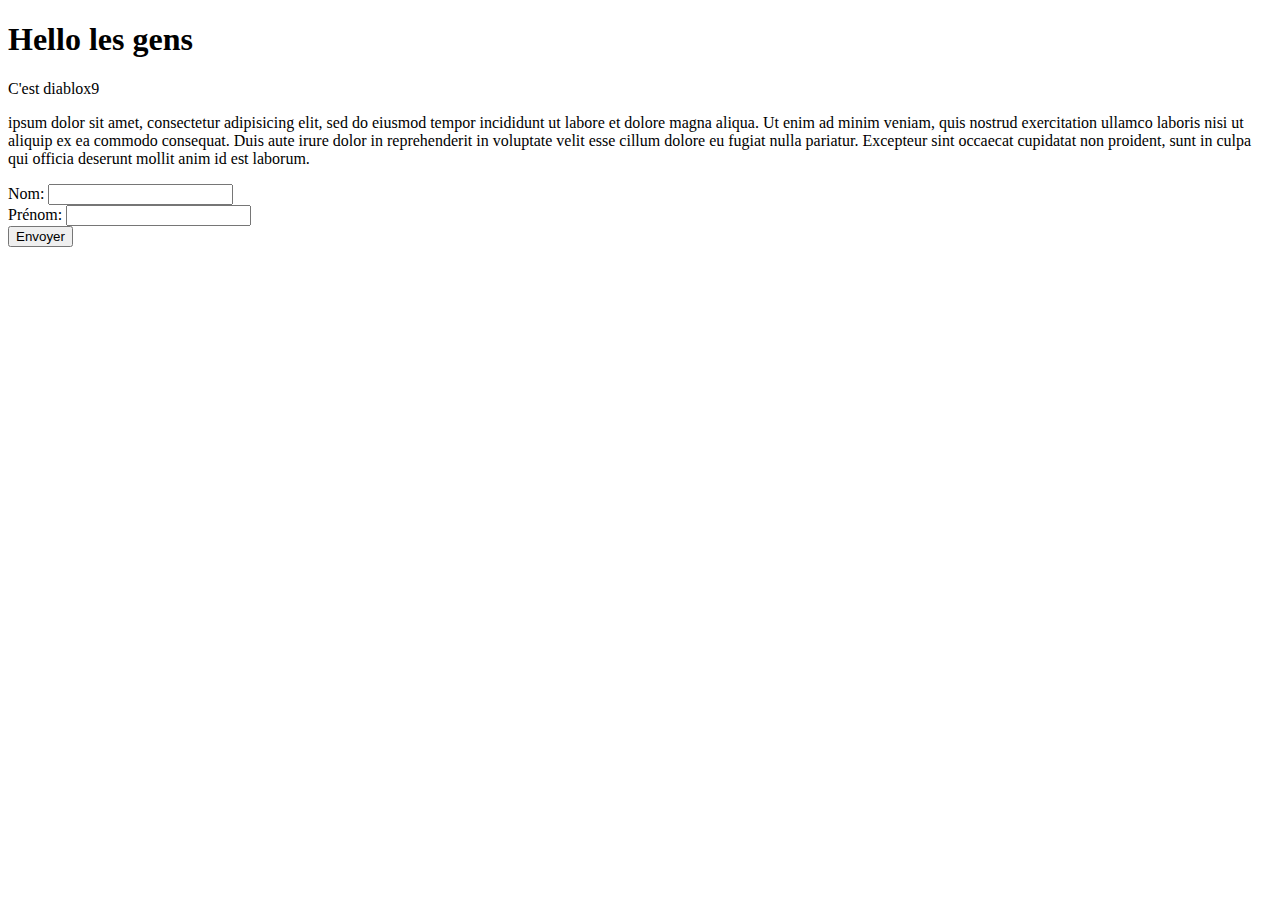
==== client/index.html @ 91565401 "Add files via upload" ====
<!DOCTYPE html>
<html>
<head>
	<title>
		Mon premier serveur
	</title>
</head>
<body>

<h1> Hello les gens</h1>
<p> C'est diablox9</p>


<p>ipsum dolor sit amet, consectetur adipisicing elit, sed do eiusmod
tempor incididunt ut labore et dolore magna aliqua. Ut enim ad minim veniam,
quis nostrud exercitation ullamco laboris nisi ut aliquip ex ea commodo
consequat. Duis aute irure dolor in reprehenderit in voluptate velit esse
cillum dolore eu fugiat nulla pariatur. Excepteur sint occaecat cupidatat non
proident, sunt in culpa qui officia deserunt mollit anim id est laborum.</p>

<form action="/service">
<label>Nom: <input name="Nom"></label><br>
<label>Prénom: <input name="Prenom"></label><br>
<input type="submit" value="Envoyer">
</form>

</body>
</html>
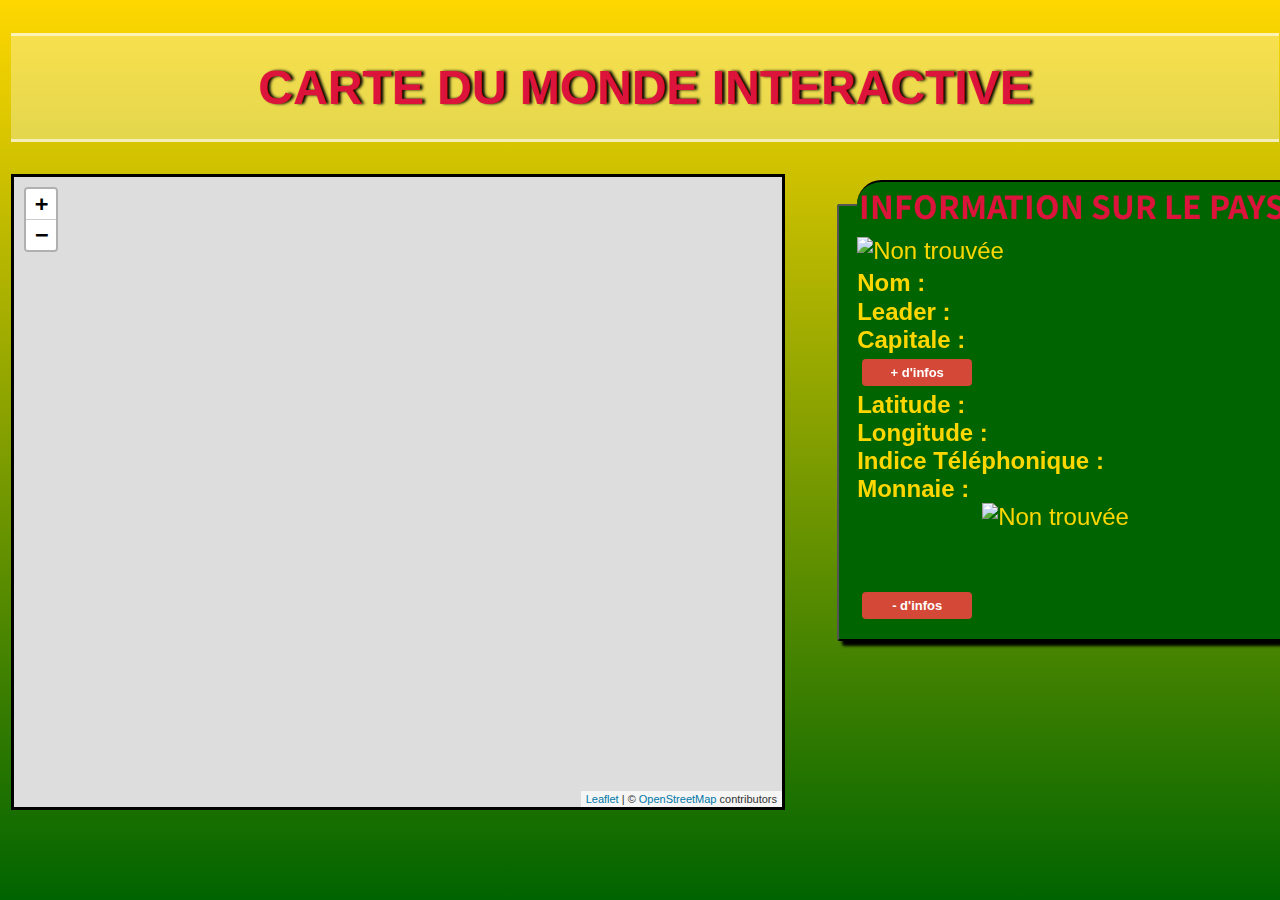
==== commit 0c50fd6f: "Add files via upload" ====
--- a/client/index.html
+++ b/client/index.html
@@ -1,28 +1,191 @@
 <!DOCTYPE html>
-<html>
+
+<link rel="stylesheet" type="text/css" href="style.css">
+<link rel="stylesheet" type="text/css" href="leaflet.css"> 
+<title>Projet WEB</title>
+<script src="leaflet.js"></script>
+
+<!-- <style>
+.leaflet-default-icon-path {
+  background-image: url(images/marker-icon-green.png);
+  }
+</style> -->
+
+<meta charset="utf-8">
+
 <head>
-	<title>
-		Mon premier serveur
-	</title>
+<link href="https://fonts.googleapis.com/css?family=Assistant&display=swap" rel="stylesheet">
 </head>
-<body>
 
-<h1> Hello les gens</h1>
-<p> C'est diablox9</p>
+<!-- Récupération de la liste des pays au chargement de la page -->
+<body onload="load_data();" onKeyPress="if (event.keyCode == 13) envoiformulaire()">
+
+<nav>
+	<h1>CARTE DU MONDE INTERACTIVE</h1>
+</nav>
+
+<main>
+<div style="width: 100%; overflow: hidden;">
+		
+		<div id="map" style="margin-bottom:1.33em; float: left;"></div>
+
+			<div id='window' style = 'margin-left:65%; width :10%;'>
+		     <fieldset id='country_data'>
+		       <legend style="color:#dc143c;background-color:#006400;border-radius: 25px;border-top:2px solid #000000;">INFORMATION SUR LE PAYS></legend>
+		       <img id='drapeau' alt='Non trouvée' draggable = "true"/>
+		       <div>
+		         <span><b>Nom : </b></span><span id='country_name'></span>
+		         <br>
+             <span><b>Leader : </b></span><span id='leader'></span>
+             <br>
+		         <span><b>Capitale : </b></span><span id='capital'></span>
+		         <br>
+		         <button id="demandeinfo">+ d'infos</button>
+		         <div id='moreinfo'>
+		         <span><b>Latitude : </b></span><span id='latitude'></span>
+		         <br>
+		         <span><b>Longitude : </b></span><span id='longitude'></span>
+		         <br>
+		         <span><b>Indice Téléphonique : </b></span><span id='ccode'></span>
+		         <br>
+		         <span><b>Monnaie : </b></span><span id='monnaie'></span>
+		         <br>
+             <img id='photo' alt='Non trouvée' draggable = "true" class="center"/>
+             <br>
+		         <a target = "_blank" id = "wp"></a>
+		         <br>
+		         <button id='lessinfo'>- d'infos</button>
+		        </div>
+		     </fieldset>
+		    </div>
 
 
-<p>ipsum dolor sit amet, consectetur adipisicing elit, sed do eiusmod
-tempor incididunt ut labore et dolore magna aliqua. Ut enim ad minim veniam,
-quis nostrud exercitation ullamco laboris nisi ut aliquip ex ea commodo
-consequat. Duis aute irure dolor in reprehenderit in voluptate velit esse
-cillum dolore eu fugiat nulla pariatur. Excepteur sint occaecat cupidatat non
-proident, sunt in culpa qui officia deserunt mollit anim id est laborum.</p>
+</div>
+</main>
+</body>
 
-<form action="/service">
-<label>Nom: <input name="Nom"></label><br>
-<label>Prénom: <input name="Prenom"></label><br>
-<input type="submit" value="Envoyer">
-</form>
+ 
+ <script>
 
-</body>
-</html>+document.getElementById('demandeinfo').addEventListener('click',showinfo);
+document.getElementById('lessinfo').addEventListener('click',hideinfo);
+
+
+// Création d'une carte dans la balise div "map",
+// et position de la vue sur un point donné et un niveau de zoom
+var map = L.map('map').setView([45,70], 2);
+
+// Ajout d'une couche de dalles OpenStreetMap
+L.tileLayer('http://{s}.tile.osm.org/{z}/{x}/{y}.png', {
+     attribution: '&copy; <a href="http://osm.org/copyright">OpenStreetMap</a> contributors'
+     }).addTo(map);
+
+//Crétion de 2 types d'icones de marqueur (un jaune et un par défaut)
+var yellow_icon = L.icon({
+    iconUrl: 'images/marker-icon-yellow.png',
+    iconAnchor: [12,41],
+  popupAnchor: [0,-32],
+    shadowUrl: 'images/marker-shadow.png',
+    shadowAnchor: [12,41]
+});
+
+var default_icon = L.icon({
+    iconUrl: 'images/marker-icon.png',
+    iconAnchor: [12,41],
+  popupAnchor: [0,-32],
+    shadowUrl: 'images/marker-shadow.png',
+    shadowAnchor: [12,41]
+});
+
+//Liste des marqueurs
+var markers = [];
+var marker;
+
+function showinfo() {
+  window.moreinfo.style.display = 'block';
+  window.demandeinfo.style.display = 'none';
+  window.lessinfo.style.display = 'block';
+}
+function hideinfo() {
+  window.moreinfo.style.display = 'none';
+  window.demandeinfo.style.display = 'block';
+  window.lessinfo.style.display = 'none';
+}
+
+
+// Fonction appelée au chargement de la page
+function load_data () {
+
+  // objet pour l'envoi d'une requête Ajax
+  var xhr = new XMLHttpRequest();
+
+  // fonction appelée lorsque la réponse à la requête (liste des lieux insolites) sera arrivée
+  xhr.onload = function() {
+
+    // transformation des données renvoyées par le serveur
+    // responseText est du type string, data est une liste
+    var data = JSON.parse(this.responseText);
+
+    // boucle sur les lieux
+    for ( n = 0; n < data.length; n++ ) {
+      // insertion d'un marqueur à la position du lieu,
+      // attachement d'une popup, capture de l'événement 'clic'
+      // ajout d'une propriété personnalisée au marqueur
+    marker = L.marker([data[n].lat,data[n].lon], riseOnHover=true);
+      marker.addTo(map)
+       .bindPopup(data[n].name)
+       .addEventListener('click',OnMarkerClick)
+       .idnum = data[n].wp;
+    markers[n] = marker;
+
+    }
+  };
+
+  // Envoi de la requête Ajax pour la récupération de la liste des lieux insolites
+  xhr.open('GET','/countries',true);
+  xhr.send();
+}
+
+// Fonction appelée lors d'un clic sur un marqueur
+function OnMarkerClick (e) {
+
+   var xhr = new XMLHttpRequest(); 
+   // requête au serveur
+   xhr.open('GET','/country/'+e.target.idnum,true);
+  
+   // fonction callback
+   xhr.onload = function() {
+   // récupération des informations au format json
+     if ( this.status == 200 ) {
+       var data = JSON.parse(this.responseText);
+       window.country_data.style.display = 'block';
+     hideinfo();
+       window.country_name.textContent = data.name;
+       window.capital.textContent = data.capital;
+       window.latitude.textContent = data.latitude.toFixed(3);
+       window.longitude.textContent = data.longitude.toFixed(3);
+       window.photo.src = data.photo_name;
+       window.ccode.textContent = data.ccode;
+       window.drapeau.src = data.drapeau;
+       window.monnaie.textContent=data.monnaie;
+       window.leader.textContent = data.leader;
+       window.wp.textContent = 'https://en.wikipedia.org/wiki/'+data.wp;
+       window.wp.href = 'https://en.wikipedia.org/wiki/'+data.wp;
+     }
+     // affichage d'un message d'erreur
+     else {
+        window.country_data.style.display = 'none';
+        window.error_msg.innerHTML = this.statusText;
+     }
+  };
+  xhr.send();
+  
+  //Affichage du pays en surbrillance
+  for (var i = 0; i<markers.length; i++) { markers[i].setIcon(default_icon); }
+  e.target.setIcon(yellow_icon);
+}
+
+function convertRad(input){return (Math.PI*input)/180;}
+
+ 
+</script>--- a/client/style.css
+++ b/client/style.css
@@ -0,0 +1,107 @@
+﻿/* fond de page */
+body {
+/* Seagreen */
+  background: linear-gradient(#ffd700, #006400);
+  background-size: 100%;
+  background-repeat: no-repeat;
+  color: white;
+  height: 100vh;
+  margin: 0;
+  /* pour éviter l'ascenseur */
+  border: 1px solid transparent;
+  box-sizing: border-box;
+}
+
+/* bandeau de titre */
+h1 { 
+  color:  #dc143c;
+  text-align: center;;
+  font-size: 300%;
+  border: none;
+  box-shadow: none;
+  background-color: rgba(255,255,255,0.3);
+  border-top: 3px solid rgba(255,255,255,0.6);
+  border-bottom: 3px solid rgba(255,255,255,0.6);
+  text-shadow: 3px 0px 3px black;
+  padding-top: 0.5em;
+  padding-bottom: 0.5em;
+}
+
+/* contenu de la page */
+body > * {   padding-left: 10px; }
+
+/* polices de caractères */
+body { font-family: Calibri, sans-serif; }
+
+/* positionnement des champs */
+label { display: block; }
+label span { display: inline-block; width: 5em; height: 1.5em; }
+
+a.delete:hover {
+  color: red;
+}
+
+legend {
+  font-size: 150%;
+  font-weight: bold;
+  font-family: 'Assistant', sans-serif;
+  
+}
+
+fieldset {
+  border: 2px outset black;
+  border-radius: 3px;
+  box-shadow: 5px 5px 3px black;
+  font-size: 150%;
+  background-color: #006400;
+  color: #ffd700;
+}
+
+table {
+  margin-border: 2em;
+}
+
+span[id=country_name] {
+  font-size: 120%;
+  color: black;
+}
+
+button {
+  width:110px;
+  padding:6px 0 6px 0;
+  font:Bold 13px Arial;
+  background:#d34836;
+  color:#fff;
+  border-radius:4px;
+  border:none;
+  transition: all 0.3s ease 0s;
+  cursor: pointer;
+  margin: 5px;
+}
+
+button:hover {
+  background:red;
+  box-shadow: 0 0 10px black;
+  transition: all 0.3s ease 0s;
+}
+
+a.delete:hover {
+  color: red;
+}
+#map { 
+  height: 70vh; 
+  width: 60vw; 
+  border: 3px solid black;
+}
+#country_data {
+  width:500px;
+  position: fixed;
+  top: 20%;
+}
+
+.center {
+  display: block;
+  margin-left: auto;
+  margin-right: auto;
+  width: 50%;
+}--- a/client/leaflet.css
+++ b/client/leaflet.css
@@ -0,0 +1,635 @@
+/* required styles */
+
+.leaflet-pane,
+.leaflet-tile,
+.leaflet-marker-icon,
+.leaflet-marker-shadow,
+.leaflet-tile-container,
+.leaflet-pane > svg,
+.leaflet-pane > canvas,
+.leaflet-zoom-box,
+.leaflet-image-layer,
+.leaflet-layer {
+	position: absolute;
+	left: 0;
+	top: 0;
+	}
+.leaflet-container {
+	overflow: hidden;
+	}
+.leaflet-tile,
+.leaflet-marker-icon,
+.leaflet-marker-shadow {
+	-webkit-user-select: none;
+	   -moz-user-select: none;
+	        user-select: none;
+	  -webkit-user-drag: none;
+	}
+/* Safari renders non-retina tile on retina better with this, but Chrome is worse */
+.leaflet-safari .leaflet-tile {
+	image-rendering: -webkit-optimize-contrast;
+	}
+/* hack that prevents hw layers "stretching" when loading new tiles */
+.leaflet-safari .leaflet-tile-container {
+	width: 1600px;
+	height: 1600px;
+	-webkit-transform-origin: 0 0;
+	}
+.leaflet-marker-icon-red,
+.leaflet-marker-shadow {
+	display: block;
+	}
+/* .leaflet-container svg: reset svg max-width decleration shipped in Joomla! (joomla.org) 3.x */
+/* .leaflet-container img: map is broken in FF if you have max-width: 100% on tiles */
+.leaflet-container .leaflet-overlay-pane svg,
+.leaflet-container .leaflet-marker-pane img,
+.leaflet-container .leaflet-shadow-pane img,
+.leaflet-container .leaflet-tile-pane img,
+.leaflet-container img.leaflet-image-layer,
+.leaflet-container .leaflet-tile {
+	max-width: none !important;
+	max-height: none !important;
+	}
+
+.leaflet-container.leaflet-touch-zoom {
+	-ms-touch-action: pan-x pan-y;
+	touch-action: pan-x pan-y;
+	}
+.leaflet-container.leaflet-touch-drag {
+	-ms-touch-action: pinch-zoom;
+	/* Fallback for FF which doesn't support pinch-zoom */
+	touch-action: none;
+	touch-action: pinch-zoom;
+}
+.leaflet-container.leaflet-touch-drag.leaflet-touch-zoom {
+	-ms-touch-action: none;
+	touch-action: none;
+}
+.leaflet-container {
+	-webkit-tap-highlight-color: transparent;
+}
+.leaflet-container a {
+	-webkit-tap-highlight-color: rgba(51, 181, 229, 0.4);
+}
+.leaflet-tile {
+	filter: inherit;
+	visibility: hidden;
+	}
+.leaflet-tile-loaded {
+	visibility: inherit;
+	}
+.leaflet-zoom-box {
+	width: 0;
+	height: 0;
+	-moz-box-sizing: border-box;
+	     box-sizing: border-box;
+	z-index: 800;
+	}
+/* workaround for https://bugzilla.mozilla.org/show_bug.cgi?id=888319 */
+.leaflet-overlay-pane svg {
+	-moz-user-select: none;
+	}
+
+.leaflet-pane         { z-index: 400; }
+
+.leaflet-tile-pane    { z-index: 200; }
+.leaflet-overlay-pane { z-index: 400; }
+.leaflet-shadow-pane  { z-index: 500; }
+.leaflet-marker-pane  { z-index: 600; }
+.leaflet-tooltip-pane   { z-index: 650; }
+.leaflet-popup-pane   { z-index: 700; }
+
+.leaflet-map-pane canvas { z-index: 100; }
+.leaflet-map-pane svg    { z-index: 200; }
+
+.leaflet-vml-shape {
+	width: 1px;
+	height: 1px;
+	}
+.lvml {
+	behavior: url(#default#VML);
+	display: inline-block;
+	position: absolute;
+	}
+
+
+/* control positioning */
+
+.leaflet-control {
+	position: relative;
+	z-index: 800;
+	pointer-events: visiblePainted; /* IE 9-10 doesn't have auto */
+	pointer-events: auto;
+	}
+.leaflet-top,
+.leaflet-bottom {
+	position: absolute;
+	z-index: 1000;
+	pointer-events: none;
+	}
+.leaflet-top {
+	top: 0;
+	}
+.leaflet-right {
+	right: 0;
+	}
+.leaflet-bottom {
+	bottom: 0;
+	}
+.leaflet-left {
+	left: 0;
+	}
+.leaflet-control {
+	float: left;
+	clear: both;
+	}
+.leaflet-right .leaflet-control {
+	float: right;
+	}
+.leaflet-top .leaflet-control {
+	margin-top: 10px;
+	}
+.leaflet-bottom .leaflet-control {
+	margin-bottom: 10px;
+	}
+.leaflet-left .leaflet-control {
+	margin-left: 10px;
+	}
+.leaflet-right .leaflet-control {
+	margin-right: 10px;
+	}
+
+
+/* zoom and fade animations */
+
+.leaflet-fade-anim .leaflet-tile {
+	will-change: opacity;
+	}
+.leaflet-fade-anim .leaflet-popup {
+	opacity: 0;
+	-webkit-transition: opacity 0.2s linear;
+	   -moz-transition: opacity 0.2s linear;
+	        transition: opacity 0.2s linear;
+	}
+.leaflet-fade-anim .leaflet-map-pane .leaflet-popup {
+	opacity: 1;
+	}
+.leaflet-zoom-animated {
+	-webkit-transform-origin: 0 0;
+	    -ms-transform-origin: 0 0;
+	        transform-origin: 0 0;
+	}
+.leaflet-zoom-anim .leaflet-zoom-animated {
+	will-change: transform;
+	}
+.leaflet-zoom-anim .leaflet-zoom-animated {
+	-webkit-transition: -webkit-transform 0.25s cubic-bezier(0,0,0.25,1);
+	   -moz-transition:    -moz-transform 0.25s cubic-bezier(0,0,0.25,1);
+	        transition:         transform 0.25s cubic-bezier(0,0,0.25,1);
+	}
+.leaflet-zoom-anim .leaflet-tile,
+.leaflet-pan-anim .leaflet-tile {
+	-webkit-transition: none;
+	   -moz-transition: none;
+	        transition: none;
+	}
+
+.leaflet-zoom-anim .leaflet-zoom-hide {
+	visibility: hidden;
+	}
+
+
+/* cursors */
+
+.leaflet-interactive {
+	cursor: pointer;
+	}
+.leaflet-grab {
+	cursor: -webkit-grab;
+	cursor:    -moz-grab;
+	cursor:         grab;
+	}
+.leaflet-crosshair,
+.leaflet-crosshair .leaflet-interactive {
+	cursor: crosshair;
+	}
+.leaflet-popup-pane,
+.leaflet-control {
+	cursor: auto;
+	}
+.leaflet-dragging .leaflet-grab,
+.leaflet-dragging .leaflet-grab .leaflet-interactive,
+.leaflet-dragging .leaflet-marker-draggable {
+	cursor: move;
+	cursor: -webkit-grabbing;
+	cursor:    -moz-grabbing;
+	cursor:         grabbing;
+	}
+
+/* marker & overlays interactivity */
+.leaflet-marker-icon,
+.leaflet-marker-shadow,
+.leaflet-image-layer,
+.leaflet-pane > svg path,
+.leaflet-tile-container {
+	pointer-events: none;
+	}
+
+.leaflet-marker-icon.leaflet-interactive,
+.leaflet-image-layer.leaflet-interactive,
+.leaflet-pane > svg path.leaflet-interactive {
+	pointer-events: visiblePainted; /* IE 9-10 doesn't have auto */
+	pointer-events: auto;
+	}
+
+/* visual tweaks */
+
+.leaflet-container {
+	background: #ddd;
+	outline: 0;
+	}
+.leaflet-container a {
+	color: #0078A8;
+	}
+.leaflet-container a.leaflet-active {
+	outline: 2px solid orange;
+	}
+.leaflet-zoom-box {
+	border: 2px dotted #38f;
+	background: rgba(255,255,255,0.5);
+	}
+
+
+/* general typography */
+.leaflet-container {
+	font: 12px/1.5 "Helvetica Neue", Arial, Helvetica, sans-serif;
+	}
+
+
+/* general toolbar styles */
+
+.leaflet-bar {
+	box-shadow: 0 1px 5px rgba(0,0,0,0.65);
+	border-radius: 4px;
+	}
+.leaflet-bar a,
+.leaflet-bar a:hover {
+	background-color: #fff;
+	border-bottom: 1px solid #ccc;
+	width: 26px;
+	height: 26px;
+	line-height: 26px;
+	display: block;
+	text-align: center;
+	text-decoration: none;
+	color: black;
+	}
+.leaflet-bar a,
+.leaflet-control-layers-toggle {
+	background-position: 50% 50%;
+	background-repeat: no-repeat;
+	display: block;
+	}
+.leaflet-bar a:hover {
+	background-color: #f4f4f4;
+	}
+.leaflet-bar a:first-child {
+	border-top-left-radius: 4px;
+	border-top-right-radius: 4px;
+	}
+.leaflet-bar a:last-child {
+	border-bottom-left-radius: 4px;
+	border-bottom-right-radius: 4px;
+	border-bottom: none;
+	}
+.leaflet-bar a.leaflet-disabled {
+	cursor: default;
+	background-color: #f4f4f4;
+	color: #bbb;
+	}
+
+.leaflet-touch .leaflet-bar a {
+	width: 30px;
+	height: 30px;
+	line-height: 30px;
+	}
+.leaflet-touch .leaflet-bar a:first-child {
+	border-top-left-radius: 2px;
+	border-top-right-radius: 2px;
+	}
+.leaflet-touch .leaflet-bar a:last-child {
+	border-bottom-left-radius: 2px;
+	border-bottom-right-radius: 2px;
+	}
+
+/* zoom control */
+
+.leaflet-control-zoom-in,
+.leaflet-control-zoom-out {
+	font: bold 18px 'Lucida Console', Monaco, monospace;
+	text-indent: 1px;
+	}
+
+.leaflet-touch .leaflet-control-zoom-in, .leaflet-touch .leaflet-control-zoom-out  {
+	font-size: 22px;
+	}
+
+
+/* layers control */
+
+.leaflet-control-layers {
+	box-shadow: 0 1px 5px rgba(0,0,0,0.4);
+	background: #fff;
+	border-radius: 5px;
+	}
+.leaflet-control-layers-toggle {
+	background-image: url(images/layers.png);
+	width: 36px;
+	height: 36px;
+	}
+.leaflet-retina .leaflet-control-layers-toggle {
+	background-image: url(images/layers-2x.png);
+	background-size: 26px 26px;
+	}
+.leaflet-touch .leaflet-control-layers-toggle {
+	width: 44px;
+	height: 44px;
+	}
+.leaflet-control-layers .leaflet-control-layers-list,
+.leaflet-control-layers-expanded .leaflet-control-layers-toggle {
+	display: none;
+	}
+.leaflet-control-layers-expanded .leaflet-control-layers-list {
+	display: block;
+	position: relative;
+	}
+.leaflet-control-layers-expanded {
+	padding: 6px 10px 6px 6px;
+	color: #333;
+	background: #fff;
+	}
+.leaflet-control-layers-scrollbar {
+	overflow-y: scroll;
+	overflow-x: hidden;
+	padding-right: 5px;
+	}
+.leaflet-control-layers-selector {
+	margin-top: 2px;
+	position: relative;
+	top: 1px;
+	}
+.leaflet-control-layers label {
+	display: block;
+	}
+.leaflet-control-layers-separator {
+	height: 0;
+	border-top: 1px solid #ddd;
+	margin: 5px -10px 5px -6px;
+	}
+
+/* Default icon URLs */
+.leaflet-default-icon-path {
+	background-image: url(images/marker-icon.png);
+	}
+
+
+/* attribution and scale controls */
+
+.leaflet-container .leaflet-control-attribution {
+	background: #fff;
+	background: rgba(255, 255, 255, 0.7);
+	margin: 0;
+	}
+.leaflet-control-attribution,
+.leaflet-control-scale-line {
+	padding: 0 5px;
+	color: #333;
+	}
+.leaflet-control-attribution a {
+	text-decoration: none;
+	}
+.leaflet-control-attribution a:hover {
+	text-decoration: underline;
+	}
+.leaflet-container .leaflet-control-attribution,
+.leaflet-container .leaflet-control-scale {
+	font-size: 11px;
+	}
+.leaflet-left .leaflet-control-scale {
+	margin-left: 5px;
+	}
+.leaflet-bottom .leaflet-control-scale {
+	margin-bottom: 5px;
+	}
+.leaflet-control-scale-line {
+	border: 2px solid #777;
+	border-top: none;
+	line-height: 1.1;
+	padding: 2px 5px 1px;
+	font-size: 11px;
+	white-space: nowrap;
+	overflow: hidden;
+	-moz-box-sizing: border-box;
+	     box-sizing: border-box;
+
+	background: #fff;
+	background: rgba(255, 255, 255, 0.5);
+	}
+.leaflet-control-scale-line:not(:first-child) {
+	border-top: 2px solid #777;
+	border-bottom: none;
+	margin-top: -2px;
+	}
+.leaflet-control-scale-line:not(:first-child):not(:last-child) {
+	border-bottom: 2px solid #777;
+	}
+
+.leaflet-touch .leaflet-control-attribution,
+.leaflet-touch .leaflet-control-layers,
+.leaflet-touch .leaflet-bar {
+	box-shadow: none;
+	}
+.leaflet-touch .leaflet-control-layers,
+.leaflet-touch .leaflet-bar {
+	border: 2px solid rgba(0,0,0,0.2);
+	background-clip: padding-box;
+	}
+
+
+/* popup */
+
+.leaflet-popup {
+	position: absolute;
+	text-align: center;
+	margin-bottom: 20px;
+	}
+.leaflet-popup-content-wrapper {
+	padding: 1px;
+	text-align: left;
+	border-radius: 12px;
+	}
+.leaflet-popup-content {
+	margin: 13px 19px;
+	line-height: 1.4;
+	}
+.leaflet-popup-content p {
+	margin: 18px 0;
+	}
+.leaflet-popup-tip-container {
+	width: 40px;
+	height: 20px;
+	position: absolute;
+	left: 50%;
+	margin-left: -20px;
+	overflow: hidden;
+	pointer-events: none;
+	}
+.leaflet-popup-tip {
+	width: 17px;
+	height: 17px;
+	padding: 1px;
+
+	margin: -10px auto 0;
+
+	-webkit-transform: rotate(45deg);
+	   -moz-transform: rotate(45deg);
+	    -ms-transform: rotate(45deg);
+	        transform: rotate(45deg);
+	}
+.leaflet-popup-content-wrapper,
+.leaflet-popup-tip {
+	background: white;
+	color: #333;
+	box-shadow: 0 3px 14px rgba(0,0,0,0.4);
+	}
+.leaflet-container a.leaflet-popup-close-button {
+	position: absolute;
+	top: 0;
+	right: 0;
+	padding: 4px 4px 0 0;
+	border: none;
+	text-align: center;
+	width: 18px;
+	height: 14px;
+	font: 16px/14px Tahoma, Verdana, sans-serif;
+	color: #c3c3c3;
+	text-decoration: none;
+	font-weight: bold;
+	background: transparent;
+	}
+.leaflet-container a.leaflet-popup-close-button:hover {
+	color: #999;
+	}
+.leaflet-popup-scrolled {
+	overflow: auto;
+	border-bottom: 1px solid #ddd;
+	border-top: 1px solid #ddd;
+	}
+
+.leaflet-oldie .leaflet-popup-content-wrapper {
+	zoom: 1;
+	}
+.leaflet-oldie .leaflet-popup-tip {
+	width: 24px;
+	margin: 0 auto;
+
+	-ms-filter: "progid:DXImageTransform.Microsoft.Matrix(M11=0.70710678, M12=0.70710678, M21=-0.70710678, M22=0.70710678)";
+	filter: progid:DXImageTransform.Microsoft.Matrix(M11=0.70710678, M12=0.70710678, M21=-0.70710678, M22=0.70710678);
+	}
+.leaflet-oldie .leaflet-popup-tip-container {
+	margin-top: -1px;
+	}
+
+.leaflet-oldie .leaflet-control-zoom,
+.leaflet-oldie .leaflet-control-layers,
+.leaflet-oldie .leaflet-popup-content-wrapper,
+.leaflet-oldie .leaflet-popup-tip {
+	border: 1px solid #999;
+	}
+
+
+/* div icon */
+
+.leaflet-div-icon {
+	background: #fff;
+	border: 1px solid #666;
+	}
+
+
+/* Tooltip */
+/* Base styles for the element that has a tooltip */
+.leaflet-tooltip {
+	position: absolute;
+	padding: 6px;
+	background-color: #fff;
+	border: 1px solid #fff;
+	border-radius: 3px;
+	color: #222;
+	white-space: nowrap;
+	-webkit-user-select: none;
+	-moz-user-select: none;
+	-ms-user-select: none;
+	user-select: none;
+	pointer-events: none;
+	box-shadow: 0 1px 3px rgba(0,0,0,0.4);
+	}
+.leaflet-tooltip.leaflet-clickable {
+	cursor: pointer;
+	pointer-events: auto;
+	}
+.leaflet-tooltip-top:before,
+.leaflet-tooltip-bottom:before,
+.leaflet-tooltip-left:before,
+.leaflet-tooltip-right:before {
+	position: absolute;
+	pointer-events: none;
+	border: 6px solid transparent;
+	background: transparent;
+	content: "";
+	}
+
+/* Directions */
+
+.leaflet-tooltip-bottom {
+	margin-top: 6px;
+}
+.leaflet-tooltip-top {
+	margin-top: -6px;
+}
+.leaflet-tooltip-bottom:before,
+.leaflet-tooltip-top:before {
+	left: 50%;
+	margin-left: -6px;
+	}
+.leaflet-tooltip-top:before {
+	bottom: 0;
+	margin-bottom: -12px;
+	border-top-color: #fff;
+	}
+.leaflet-tooltip-bottom:before {
+	top: 0;
+	margin-top: -12px;
+	margin-left: -6px;
+	border-bottom-color: #fff;
+	}
+.leaflet-tooltip-left {
+	margin-left: -6px;
+}
+.leaflet-tooltip-right {
+	margin-left: 6px;
+}
+.leaflet-tooltip-left:before,
+.leaflet-tooltip-right:before {
+	top: 50%;
+	margin-top: -6px;
+	}
+.leaflet-tooltip-left:before {
+	right: 0;
+	margin-right: -12px;
+	border-left-color: #fff;
+	}
+.leaflet-tooltip-right:before {
+	left: 0;
+	margin-left: -12px;
+	border-right-color: #fff;
+	}
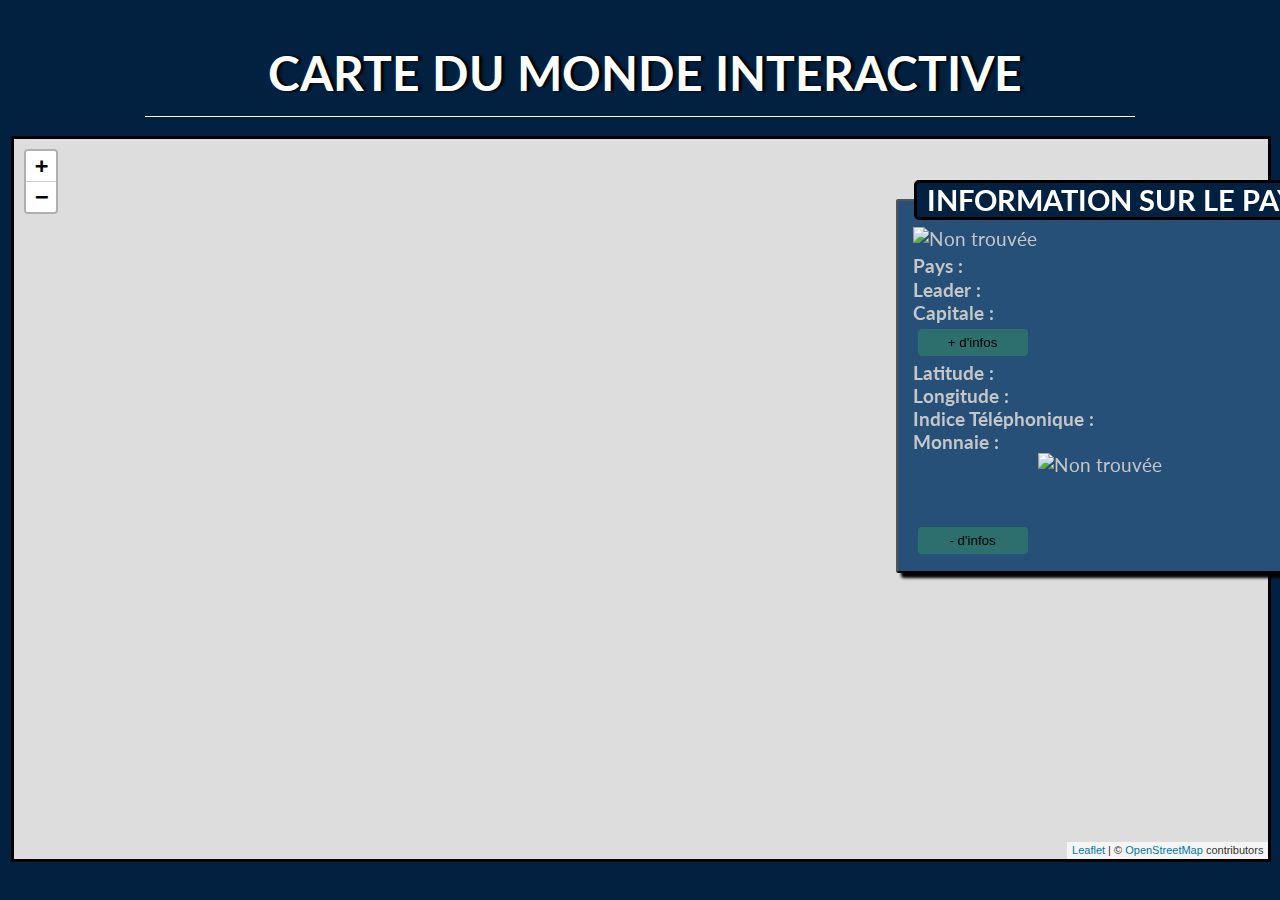
==== commit 7532927b: "Modifications graphiques de l'application" ====
--- a/client/index.html
+++ b/client/index.html
@@ -1,63 +1,56 @@
 <!DOCTYPE html>
-
-<link rel="stylesheet" type="text/css" href="style.css">
-<link rel="stylesheet" type="text/css" href="leaflet.css"> 
-<title>Projet WEB</title>
-<script src="leaflet.js"></script>
-
-<!-- <style>
-.leaflet-default-icon-path {
-  background-image: url(images/marker-icon-green.png);
-  }
-</style> -->
 
 <meta charset="utf-8">
 
 <head>
-<link href="https://fonts.googleapis.com/css?family=Assistant&display=swap" rel="stylesheet">
+  <title>Projet WEB</title>
+  <link rel="stylesheet" type="text/css" href="style.css">
+  <link rel="stylesheet" type="text/css" href="leaflet.css"> 
+  <script src="leaflet.js"></script>
+  <link href="https://fonts.googleapis.com/css2?family=Lato:wght@400;700;900&display=swap" rel="stylesheet">
 </head>
 
 <!-- Récupération de la liste des pays au chargement de la page -->
 <body onload="load_data();" onKeyPress="if (event.keyCode == 13) envoiformulaire()">
 
-<nav>
-	<h1>CARTE DU MONDE INTERACTIVE</h1>
-</nav>
+
+<h1>CARTE DU MONDE INTERACTIVE</h1>
+
 
 <main>
 <div style="width: 100%; overflow: hidden;">
-		
-		<div id="map" style="margin-bottom:1.33em; float: left;"></div>
+    
+    <div id='map'></div>
 
-			<div id='window' style = 'margin-left:65%; width :10%;'>
-		     <fieldset id='country_data'>
-		       <legend style="color:#dc143c;background-color:#006400;border-radius: 25px;border-top:2px solid #000000;">INFORMATION SUR LE PAYS></legend>
-		       <img id='drapeau' alt='Non trouvée' draggable = "true"/>
-		       <div>
-		         <span><b>Nom : </b></span><span id='country_name'></span>
-		         <br>
+      <div id='window'>
+         <fieldset id='country_data'>
+           <legend>INFORMATION SUR LE PAYS</legend>
+           <img id='drapeau' alt='Non trouvée' draggable = "true"/>
+           <div>
+             <span><b>Pays : </b></span><span id='country_name'></span>
+             <br>
              <span><b>Leader : </b></span><span id='leader'></span>
              <br>
-		         <span><b>Capitale : </b></span><span id='capital'></span>
-		         <br>
-		         <button id="demandeinfo">+ d'infos</button>
-		         <div id='moreinfo'>
-		         <span><b>Latitude : </b></span><span id='latitude'></span>
-		         <br>
-		         <span><b>Longitude : </b></span><span id='longitude'></span>
-		         <br>
-		         <span><b>Indice Téléphonique : </b></span><span id='ccode'></span>
-		         <br>
-		         <span><b>Monnaie : </b></span><span id='monnaie'></span>
-		         <br>
+             <span><b>Capitale : </b></span><span id='capital'></span>
+             <br>
+             <button id="demandeinfo">+ d'infos</button>
+             <div id='moreinfo'>
+             <span><b>Latitude : </b></span><span id='latitude'></span>
+             <br>
+             <span><b>Longitude : </b></span><span id='longitude'></span>
+             <br>
+             <span><b>Indice Téléphonique : </b></span><span id='ccode'></span>
+             <br>
+             <span><b>Monnaie : </b></span><span id='monnaie'></span>
+             <br>
              <img id='photo' alt='Non trouvée' draggable = "true" class="center"/>
              <br>
-		         <a target = "_blank" id = "wp"></a>
-		         <br>
-		         <button id='lessinfo'>- d'infos</button>
-		        </div>
-		     </fieldset>
-		    </div>
+             <a target = "_blank" id = "wp"></a>
+             <br>
+             <button id='lessinfo'>- d'infos</button>
+            </div>
+         </fieldset>
+        </div>
 
 
 </div>
--- a/client/style.css
+++ b/client/style.css
@@ -1,7 +1,7 @@
 ﻿/* fond de page */
 body {
 /* Seagreen */
-  background: linear-gradient(#ffd700, #006400);
+  background-color: #022140;
   background-size: 100%;
   background-repeat: no-repeat;
   color: white;
@@ -14,24 +14,24 @@
 
 /* bandeau de titre */
 h1 { 
-  color:  #dc143c;
-  text-align: center;;
+  color: white;
+  text-align: center;
+  font-family: 'Lato', black-900;
   font-size: 300%;
   border: none;
   box-shadow: none;
-  background-color: rgba(255,255,255,0.3);
-  border-top: 3px solid rgba(255,255,255,0.6);
-  border-bottom: 3px solid rgba(255,255,255,0.6);
+  border-bottom: 1px solid white;
   text-shadow: 3px 0px 3px black;
   padding-top: 0.5em;
-  padding-bottom: 0.5em;
+  padding-bottom: 0.3em;
+  margin-top: 0.4em;
+  margin-bottom: 0.4em;
+  margin-right: 3em;
+  margin-left: 3em;
 }
 
 /* contenu de la page */
 body > * {   padding-left: 10px; }
-
-/* polices de caractères */
-body { font-family: Calibri, sans-serif; }
 
 /* positionnement des champs */
 label { display: block; }
@@ -42,19 +42,27 @@
 }
 
 legend {
+  margin-left: 0.05em;
+  margin-right: 0.05em;
+  padding-left: 2%;
+  padding-right: 2%;
   font-size: 150%;
   font-weight: bold;
-  font-family: 'Assistant', sans-serif;
-  
+  font-family: 'Lato', bold-700;
+  color: white;
+  background-color: #022140;
+  border-radius: 5px;
+  border: 3px solid #000000; 
 }
 
 fieldset {
   border: 2px outset black;
   border-radius: 3px;
   box-shadow: 5px 5px 3px black;
-  font-size: 150%;
-  background-color: #006400;
-  color: #ffd700;
+  font-size: 120%;
+  font-family: 'Lato', bold-700;
+  background-color: #265077;
+  color: #c5c6c7;
 }
 
 table {
@@ -69,9 +77,7 @@
 button {
   width:110px;
   padding:6px 0 6px 0;
-  font:Bold 13px Arial;
-  background:#d34836;
-  color:#fff;
+  background:#2d6f6d;
   border-radius:4px;
   border:none;
   transition: all 0.3s ease 0s;
@@ -80,7 +86,7 @@
 }
 
 button:hover {
-  background:red;
+  background:#2d4f4d;
   box-shadow: 0 0 10px black;
   transition: all 0.3s ease 0s;
 }
@@ -88,10 +94,14 @@
 a.delete:hover {
   color: red;
 }
-#map { 
-  height: 70vh; 
-  width: 60vw; 
-  border: 3px solid black;
+#map {
+  position: absolute;
+  z-index: 2;
+  margin-bottom: 1.33em;
+  float: left;
+  height: 80vh;
+  width: 98vw;
+  border: 3px solid black;*/
 }
 #country_data {
   width:500px;
@@ -104,4 +114,10 @@
   margin-left: auto;
   margin-right: auto;
   width: 50%;
+}
+#window{
+  position:absolute;
+  z-index: 8;
+  margin-left:69%;
+  width :10%;
 }